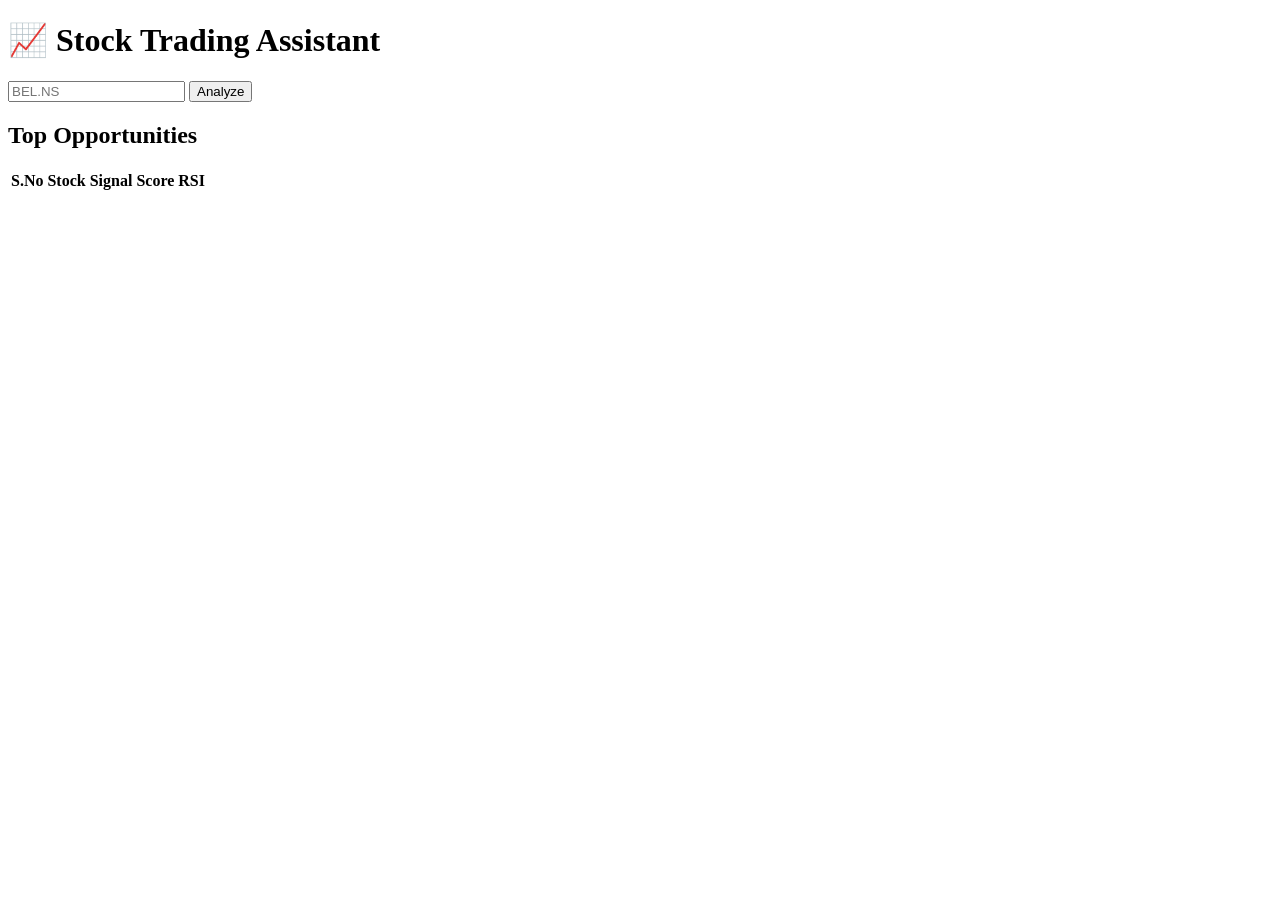
==== webapp/templates/index.html @ 716fa96e "Webapp First version" ====
<!DOCTYPE html>
<html>
<head>
    <meta charset="UTF-8">
    <title>Stock Trading Assistant</title>
    <link rel="stylesheet" href="/static/css/style.css">
</head>
<body>

<div class="container">

    <h1>📈 Stock Trading Assistant</h1>

    <div class="search-box">
        <input type="text" id="symbolInput" placeholder="BEL.NS">
        <button onclick="analyzeStock()">Analyze</button>
    </div>

    <h2>Top Opportunities</h2>

    <table id="stocksTable">
        <thead>
            <tr>
                <th data-sort-key="rank">S.No</th>
                <th data-sort-key="stock">Stock</th>
                <th data-sort-key="signal">Signal</th>
                <th data-sort-key="score">Score</th>
                <th data-sort-key="rsi">RSI</th>
            </tr>
        </thead>

        <tbody>
        </tbody>
    </table>

</div>

<script src="/static/js/index.js"></script>

</body>
</html>
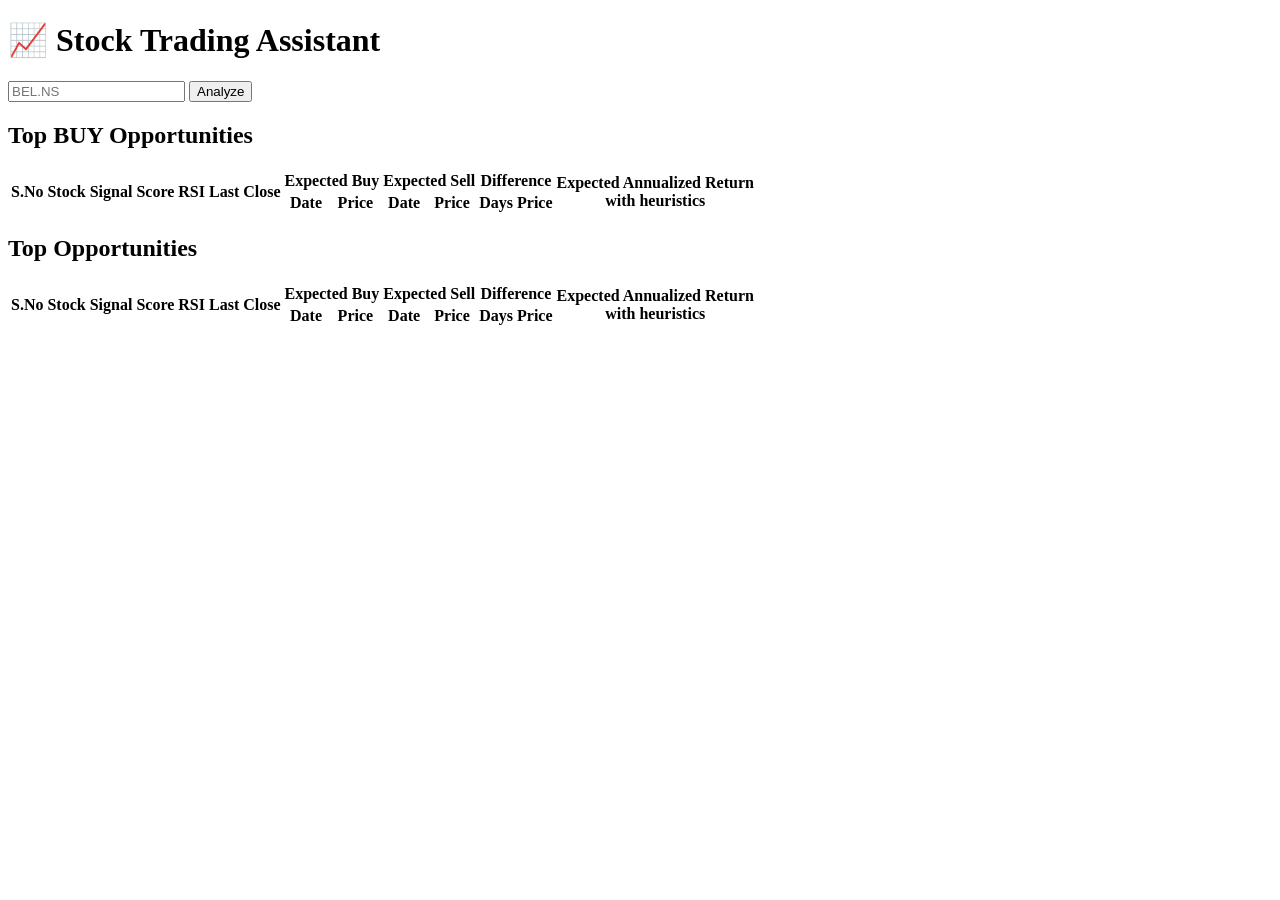
==== commit 49f79ac6: "Add Top BUY Opportunities table and heuristic annualized return Top Buy Opportunities table introduc" ====
--- a/webapp/templates/index.html
+++ b/webapp/templates/index.html
@@ -3,7 +3,7 @@
 <head>
     <meta charset="UTF-8">
     <title>Stock Trading Assistant</title>
-    <link rel="stylesheet" href="/static/css/style.css">
+    <link rel="stylesheet" href="/static/css/style.css?v=20260606c">
 </head>
 <body>
 
@@ -16,16 +16,93 @@
         <button onclick="analyzeStock()">Analyze</button>
     </div>
 
+    <h2>Top BUY Opportunities</h2>
+
+    <table id="buyStocksTable" class="stocks-table">
+        <colgroup>
+            <col class="col-rank">
+            <col class="col-stock">
+            <col class="col-signal">
+            <col class="col-score">
+            <col class="col-rsi">
+            <col class="col-close">
+            <col class="col-buy-date">
+            <col class="col-buy-price">
+            <col class="col-sell-date">
+            <col class="col-sell-price">
+            <col class="col-diff-days">
+            <col class="col-diff-price">
+            <col class="col-xirr">
+        </colgroup>
+        <thead>
+            <tr class="header-group-row">
+                <th rowspan="2">S.No</th>
+                <th rowspan="2">Stock</th>
+                <th rowspan="2">Signal</th>
+                <th rowspan="2">Score</th>
+                <th rowspan="2">RSI</th>
+                <th rowspan="2">Last Close</th>
+                <th colspan="2">Expected Buy</th>
+                <th colspan="2">Expected Sell</th>
+                <th colspan="2">Difference</th>
+                <th rowspan="2" class="two-line-header">
+                    Expected Annualized Return<br>with heuristics
+                </th>
+            </tr>
+            <tr>
+                <th>Date</th>
+                <th>Price</th>
+                <th>Date</th>
+                <th>Price</th>
+                <th>Days</th>
+                <th>Price</th>
+            </tr>
+        </thead>
+
+        <tbody>
+        </tbody>
+    </table>
+
     <h2>Top Opportunities</h2>
 
-    <table id="stocksTable">
+    <table id="stocksTable" class="stocks-table">
+        <colgroup>
+            <col class="col-rank">
+            <col class="col-stock">
+            <col class="col-signal">
+            <col class="col-score">
+            <col class="col-rsi">
+            <col class="col-close">
+            <col class="col-buy-date">
+            <col class="col-buy-price">
+            <col class="col-sell-date">
+            <col class="col-sell-price">
+            <col class="col-diff-days">
+            <col class="col-diff-price">
+            <col class="col-xirr">
+        </colgroup>
         <thead>
+            <tr class="header-group-row">
+                <th rowspan="2" data-sort-key="rank">S.No</th>
+                <th rowspan="2" data-sort-key="stock">Stock</th>
+                <th rowspan="2" data-sort-key="signal">Signal</th>
+                <th rowspan="2" data-sort-key="score">Score</th>
+                <th rowspan="2" data-sort-key="rsi">RSI</th>
+                <th rowspan="2" data-sort-key="close">Last Close</th>
+                <th colspan="2">Expected Buy</th>
+                <th colspan="2">Expected Sell</th>
+                <th colspan="2">Difference</th>
+                <th rowspan="2" data-sort-key="expected_xirr" class="two-line-header">
+                    Expected Annualized Return<br>with heuristics
+                </th>
+            </tr>
             <tr>
-                <th data-sort-key="rank">S.No</th>
-                <th data-sort-key="stock">Stock</th>
-                <th data-sort-key="signal">Signal</th>
-                <th data-sort-key="score">Score</th>
-                <th data-sort-key="rsi">RSI</th>
+                <th data-sort-key="expected_entry_date">Date</th>
+                <th data-sort-key="expected_entry_price">Price</th>
+                <th data-sort-key="expected_peak_date">Date</th>
+                <th data-sort-key="expected_peak_price">Price</th>
+                <th data-sort-key="expected_peak_days">Days</th>
+                <th data-sort-key="expected_profit_price">Price</th>
             </tr>
         </thead>
 
@@ -35,7 +112,7 @@
 
 </div>
 
-<script src="/static/js/index.js"></script>
+<script src="/static/js/index.js?v=20260606c"></script>
 
 </body>
 </html>
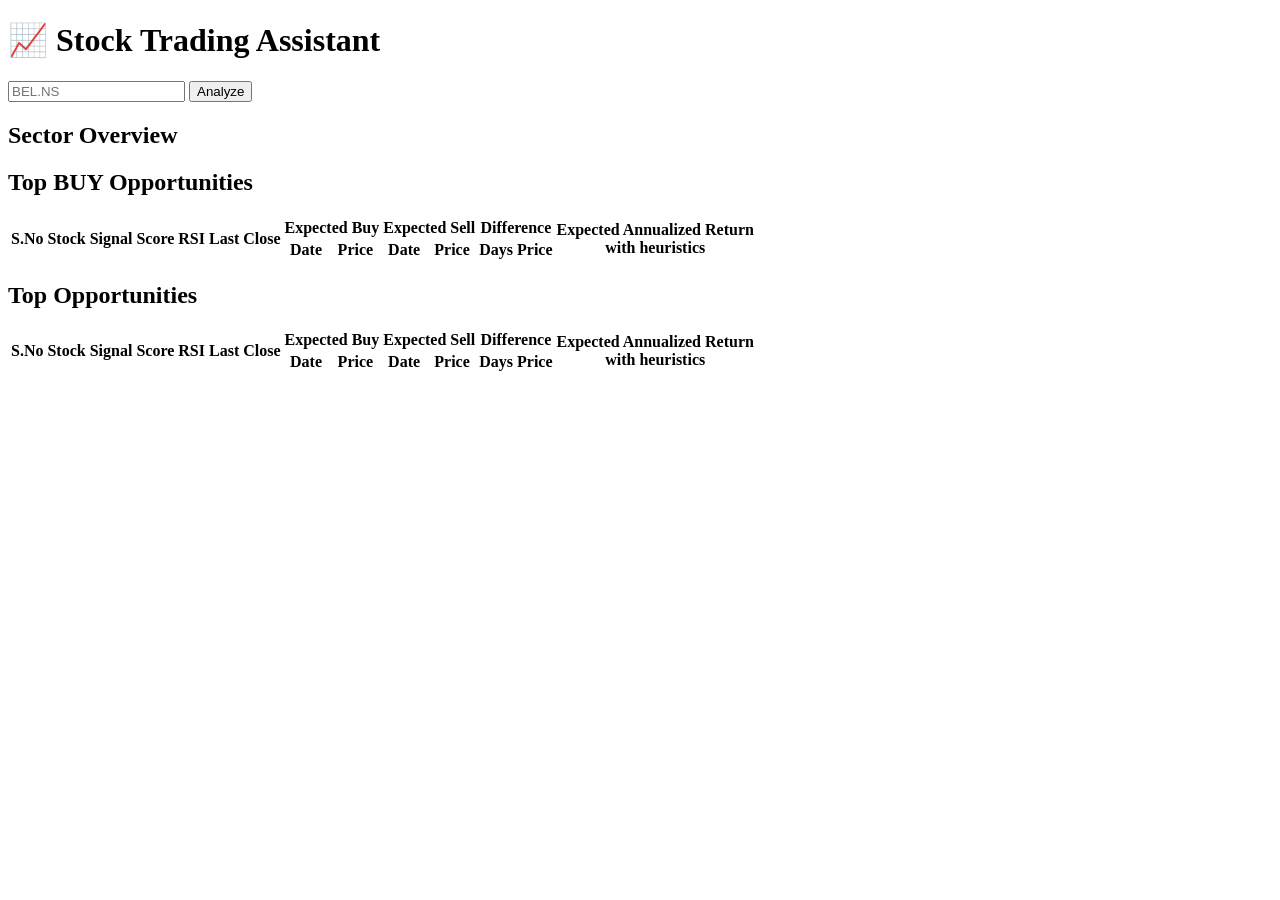
==== commit bc2c3fac: "Sector based stock analysis introduced" ====
--- a/webapp/templates/index.html
+++ b/webapp/templates/index.html
@@ -15,6 +15,14 @@
         <input type="text" id="symbolInput" placeholder="BEL.NS">
         <button onclick="analyzeStock()">Analyze</button>
     </div>
+
+    <section class="sector-section">
+        <div class="section-heading">
+            <h2>Sector Overview</h2>
+            <p id="sectorOverviewMeta" class="section-subtitle"></p>
+        </div>
+        <div id="sectorLists" class="sector-list-grid"></div>
+    </section>
 
     <h2>Top BUY Opportunities</h2>
 
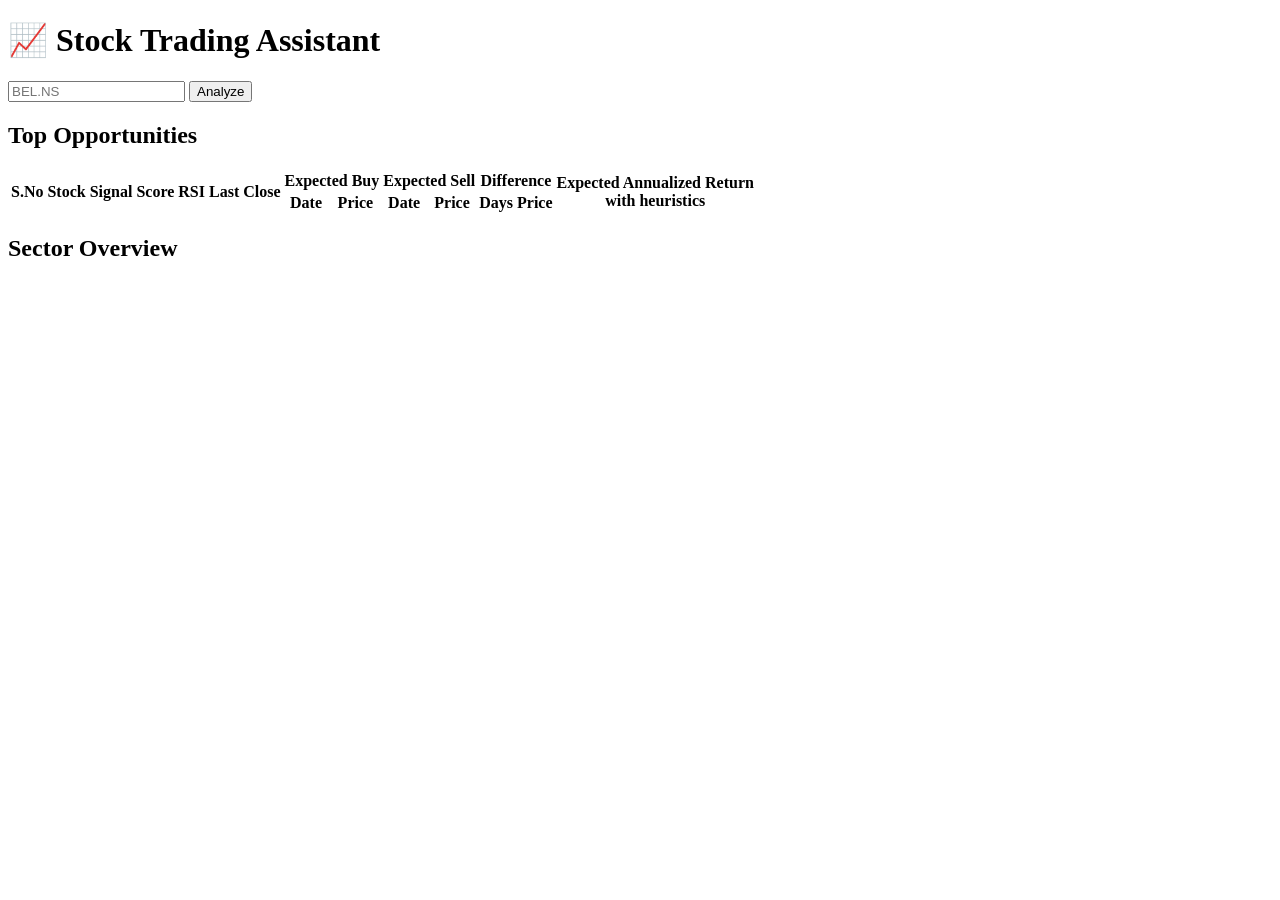
==== commit 388dcc17: "Scrolled view of Top Opportunities" ====
--- a/webapp/templates/index.html
+++ b/webapp/templates/index.html
@@ -16,65 +16,11 @@
         <button onclick="analyzeStock()">Analyze</button>
     </div>
 
-    <section class="sector-section">
-        <div class="section-heading">
-            <h2>Sector Overview</h2>
-            <p id="sectorOverviewMeta" class="section-subtitle"></p>
-        </div>
-        <div id="sectorLists" class="sector-list-grid"></div>
-    </section>
-
-    <h2>Top BUY Opportunities</h2>
-
-    <table id="buyStocksTable" class="stocks-table">
-        <colgroup>
-            <col class="col-rank">
-            <col class="col-stock">
-            <col class="col-signal">
-            <col class="col-score">
-            <col class="col-rsi">
-            <col class="col-close">
-            <col class="col-buy-date">
-            <col class="col-buy-price">
-            <col class="col-sell-date">
-            <col class="col-sell-price">
-            <col class="col-diff-days">
-            <col class="col-diff-price">
-            <col class="col-xirr">
-        </colgroup>
-        <thead>
-            <tr class="header-group-row">
-                <th rowspan="2">S.No</th>
-                <th rowspan="2">Stock</th>
-                <th rowspan="2">Signal</th>
-                <th rowspan="2">Score</th>
-                <th rowspan="2">RSI</th>
-                <th rowspan="2">Last Close</th>
-                <th colspan="2">Expected Buy</th>
-                <th colspan="2">Expected Sell</th>
-                <th colspan="2">Difference</th>
-                <th rowspan="2" class="two-line-header">
-                    Expected Annualized Return<br>with heuristics
-                </th>
-            </tr>
-            <tr>
-                <th>Date</th>
-                <th>Price</th>
-                <th>Date</th>
-                <th>Price</th>
-                <th>Days</th>
-                <th>Price</th>
-            </tr>
-        </thead>
-
-        <tbody>
-        </tbody>
-    </table>
-
     <h2>Top Opportunities</h2>
 
-    <table id="stocksTable" class="stocks-table">
-        <colgroup>
+    <div class="table-scroll-container">
+        <table id="stocksTable" class="stocks-table">
+            <colgroup>
             <col class="col-rank">
             <col class="col-stock">
             <col class="col-signal">
@@ -116,7 +62,16 @@
 
         <tbody>
         </tbody>
-    </table>
+        </table>
+    </div>
+
+    <section class="sector-section">
+        <div class="section-heading">
+            <h2>Sector Overview</h2>
+            <p id="sectorOverviewMeta" class="section-subtitle"></p>
+        </div>
+        <div id="sectorLists" class="sector-list-grid"></div>
+    </section>
 
 </div>
 
